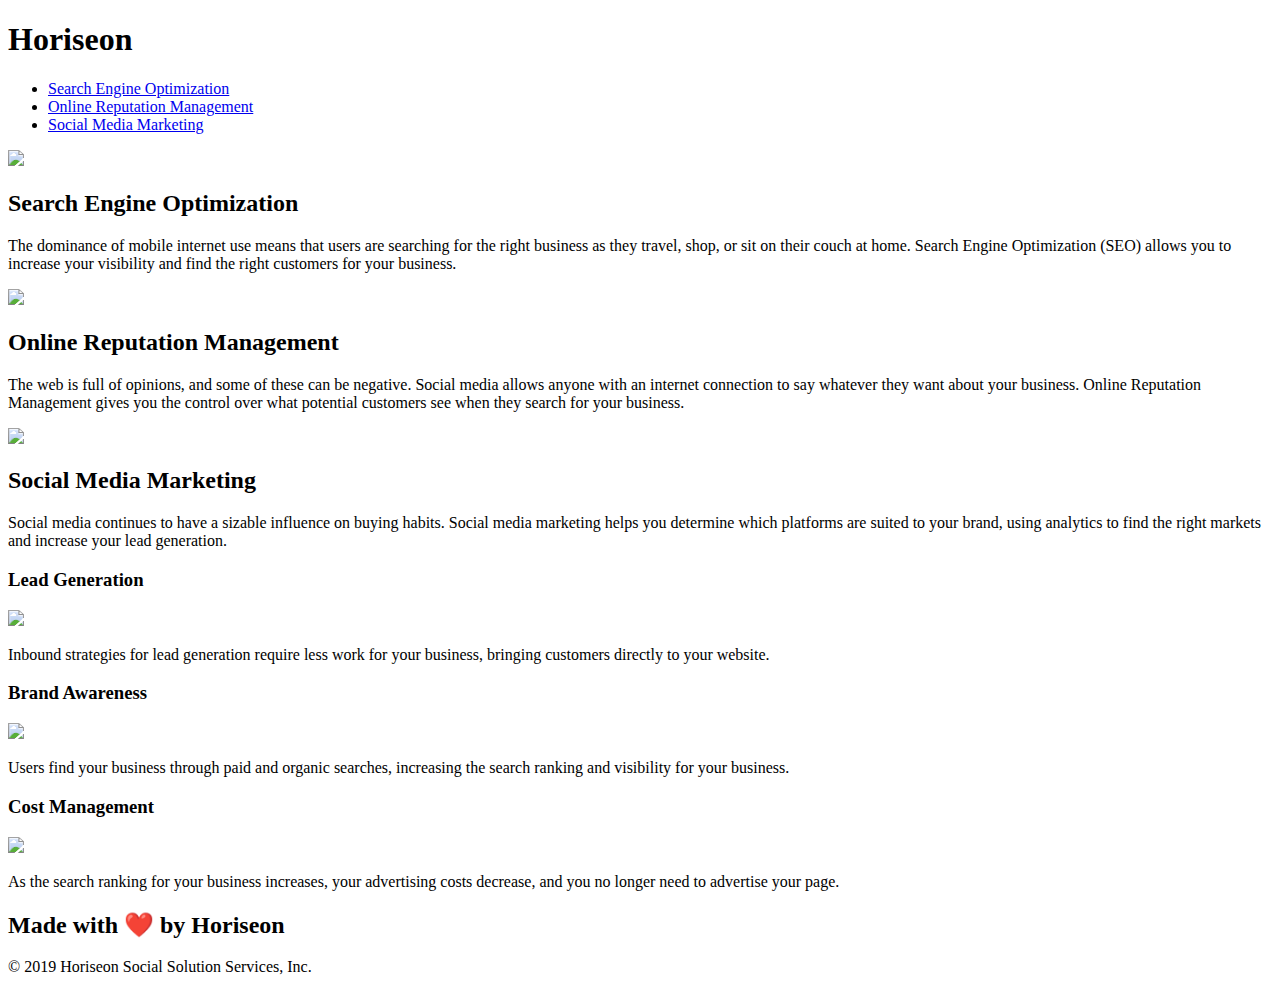
==== index.html @ 949a1215 "update css" ====
<!DOCTYPE html>
<html lang="en-us">

<!-- Heading Section -->

<head>
    <meta charset="UTF-8" />
    <link rel="stylesheet" href="css/style.css"/>
    <title>Horiseon</title>
</head>

<!-- Body Section -->

<body>
    <header class="header">
        <h1>Hori<span class="seo">seo</span>n</h1>
        <div>
            <ul>
                <li>
                    <a href="#search-engine-optimization">Search Engine Optimization</a>
                </li>
                <li>
                    <a href="#online-reputation-management">Online Reputation Management</a>
                </li>
                <li>
                    <a href="#social-media-marketing">Social Media Marketing</a>
                </li>
            </ul>
        </div>
    </header>  

    <!-- Banner Image "hero" Section -->

    <figure class="hero"></figure>

    <!-- Article Section - Left Body -->

    <article class="content">
        <article class="search-engine-optimization">
            <img src="file:///Users/vinrichitelli/Documents/UConn/search-engine-optimization.jpg" class="float-left"/>
            <h2>Search Engine Optimization</h2>
            <p>The dominance of mobile internet use means that users are searching for the right business as they travel, shop, or sit on their couch at home. 
            Search Engine Optimization (SEO) allows you to increase your visibility and find the right customers for your business.
            </p>
        </article>    

        <article id="online-reputation-management" class="online-reputation-management">
            <img src="file:///Users/vinrichitelli/Documents/UConn/online-reputation-management.jpg" class="float-right"/>
            <h2>Online Reputation Management</h2>
            <p>
                The web is full of opinions, and some of these can be negative. Social media allows anyone with an internet connection to say whatever they want about your business. Online Reputation Management gives you the control over what potential customers see when they search for your business.
            </p>
        </article>

        <article id="social-media-marketing" class="social-media-marketing">
            <img src="file:///Users/vinrichitelli/Documents/UConn/social-media-marketing.jpg" class="float-left"/>
            <h2>Social Media Marketing</h2>
            <p>
                Social media continues to have a sizable influence on buying habits. Social media marketing helps you determine which platforms are suited to your brand, using analytics to find the right markets and increase your lead generation.
            </p>
        </article>

        </article>


    <!-- Aside Section - Right Body -->
    
    <aside class="benefits">
        <aside class="benefit-lead">
            <h3>Lead Generation</h3>
            <img src="file:///Users/vinrichitelli/Documents/UConn/lead-generation.png"/>
            <p>
                Inbound strategies for lead generation require less work for your business, bringing customers directly to your website.
            </p>
        </aside>
    
        <aside class="benefit-brand">
            <h3>Brand Awareness</h3>
            <img src="file:///Users/vinrichitelli/Documents/UConn/brand-awareness.png"/>
            <p>
                Users find your business through paid and organic searches, increasing the search ranking and visibility for your business.
            </p>
        </aside>

        <aside class="benefit-cost">
            <h3>Cost Management</h3>
            <img src="file:///Users/vinrichitelli/Documents/UConn/cost-management.png">
        </img>
            <p>
                As the search ranking for your business increases, your advertising costs decrease, and you no longer need to advertise your page.
            </p>
        </aside>
    </aside>

    <div class="footer">
        <h2>Made with ❤️️ by Horiseon</h2>
        <p>
            &copy; 2019 Horiseon Social Solution Services, Inc.
        </p>
    </div>

</body>

</html>
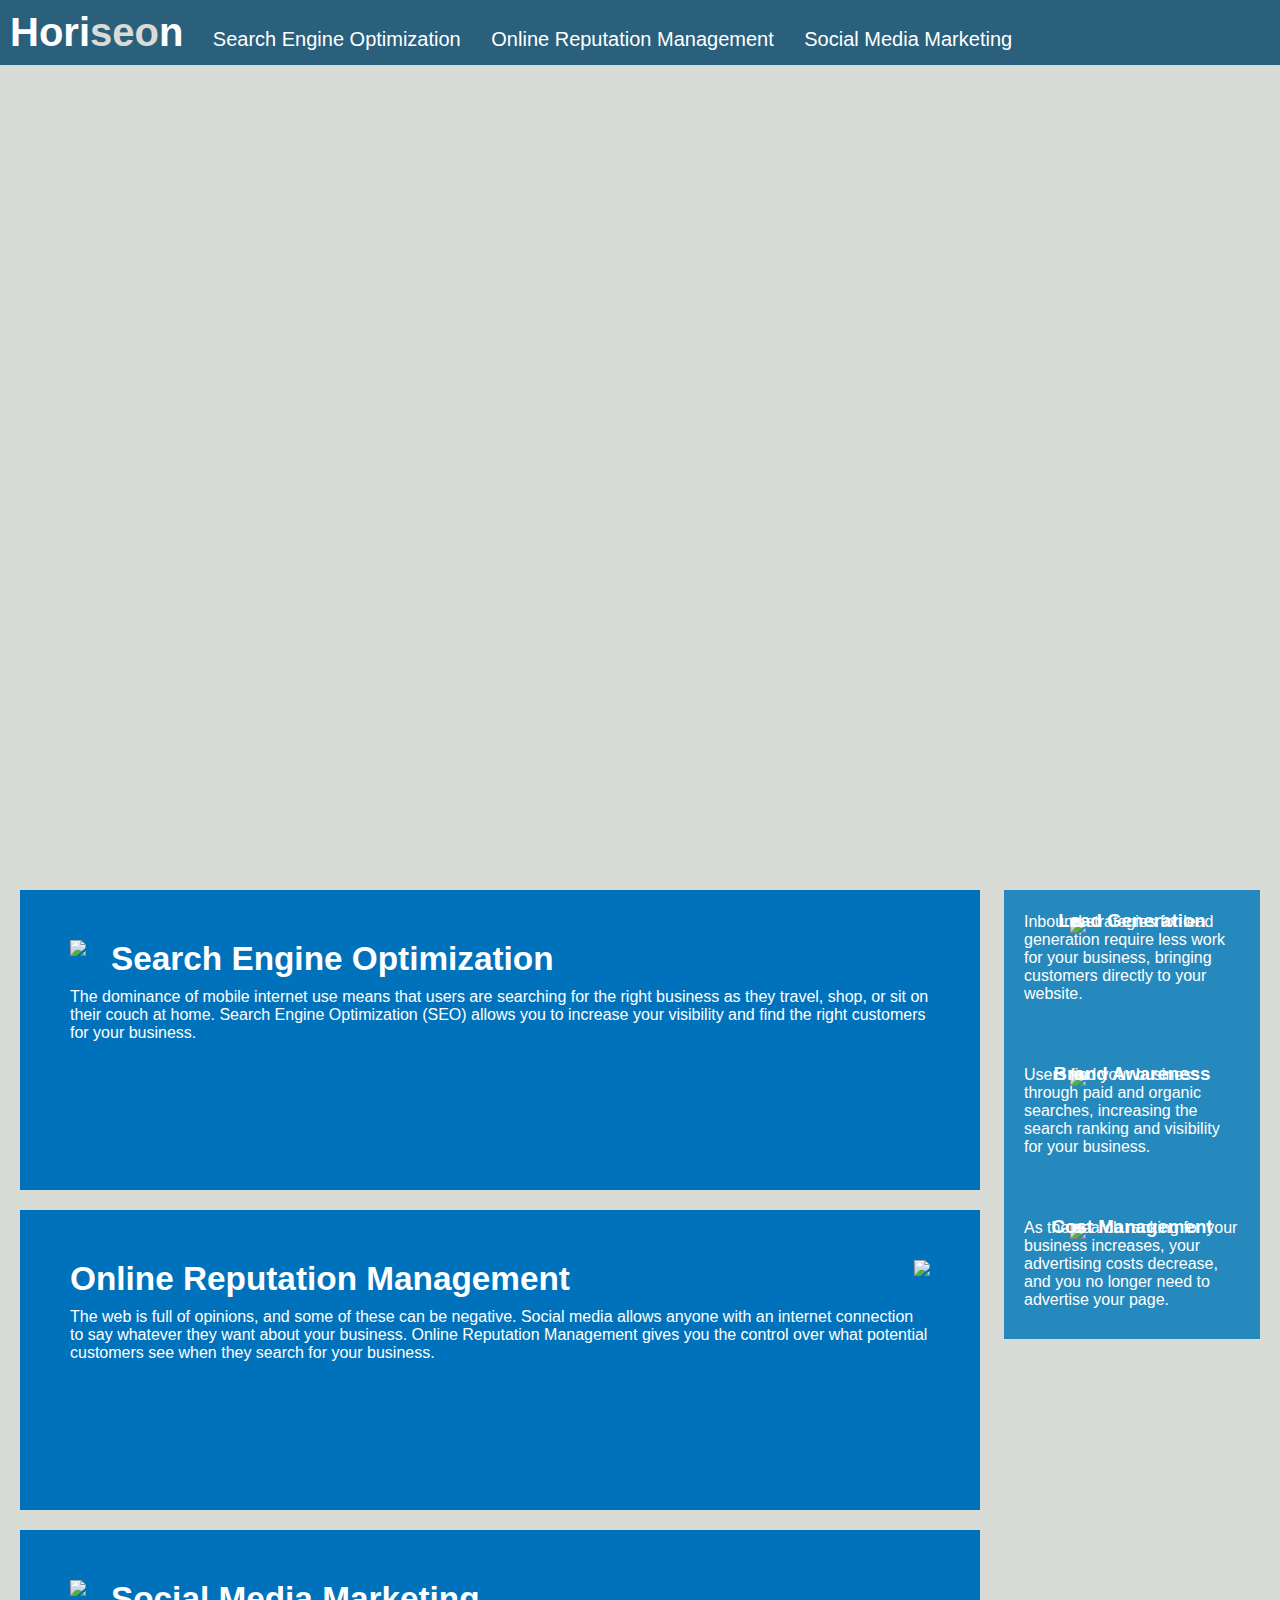
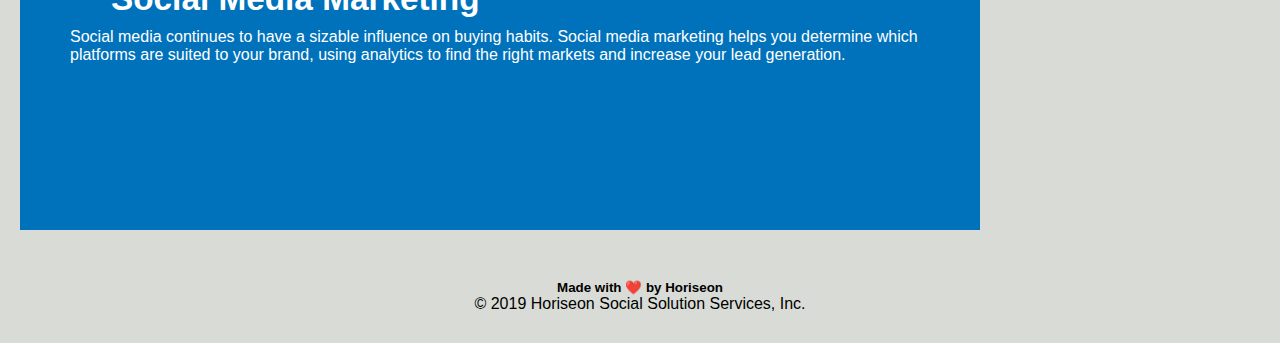
==== commit 4681cbe7: "update" ====
--- a/index.html
+++ b/index.html
@@ -5,7 +5,7 @@
 
 <head>
     <meta charset="UTF-8" />
-    <link rel="stylesheet" href="css/style.css"/>
+    <link rel="stylesheet" href="/style.css"/>
     <title>Horiseon</title>
 </head>
 
--- a/style.css
+++ b/style.css
@@ -0,0 +1,219 @@
+* {
+    box-sizing: border-box;
+    padding: 0;
+    margin: 0;
+}
+
+/* Body Section */
+
+body {
+    background-color: #d9dcd6;
+}
+
+.header {
+    padding: 10px;
+    font-family: 'Trebuchet MS', 'Lucida Sans Unicode', 'Lucida Grande', 'Lucida Sans', Arial, sans-serif;
+    background-color: #2a607c;
+    color: #ffffff;
+}
+
+/* Header Section */
+
+.header h1 {
+    display: inline-block;
+    font-size: 30pt;
+}
+
+.header h1 .seo {
+    color: #d9dcd6;
+}
+
+.header div {
+    padding-top: 10px;
+    margin-right: 50px;
+    display: inline-block; 
+    font-family: 'Gill Sans', 'Gill Sans MT', Calibri, 'Trebuchet MS', sans-serif;
+    font-size: 20px;
+}
+
+.header div ul {
+    list-style-type: none;
+}
+
+.header div ul li {
+    display: inline-block;
+    margin-left: 25px;
+}
+
+a {
+    color: #ffffff;
+    text-decoration: none;
+}
+
+p {
+    font-size: 16px;
+}
+
+/* Banner Image "Hero" Section */
+
+.hero {
+    height: 800px;
+    width: 100%;
+    margin-bottom: 25px;
+    background-image: url("file:///Users/vinrichitelli/Documents/UConn/digital-marketing-meeting.jpg");
+    background-size: cover;
+    background-position: center;
+}
+
+/* Float Section */
+
+.float-left {
+    float: left;
+    margin-right: 25px;
+}
+
+.float-right {
+    float: right;
+    margin-left: 25px;
+}
+
+.content {
+    width: 75%;
+    display: inline-block;
+    margin-left: 20px;
+}
+
+.benefits {
+    margin-right: 20px;
+    padding: 20px;
+    clear: both;
+    float: right;
+    width: 20%;
+    height: 100%;
+    font-family: 'Gill Sans', 'Gill Sans MT', Calibri, 'Trebuchet MS', sans-serif;
+    background-color: #2589bd;
+}
+
+.benefit-lead {
+    margin-bottom: 60px;
+    color: #ffffff;
+    max-width: 300px;
+}
+
+.benefit-brand {
+    margin-bottom: 60px;
+    color: #ffffff;
+    max-width: 300px;
+}
+
+.benefit-cost {
+    margin-bottom: 10px;
+    color: #ffffff;
+    max-width: 300px;
+}
+
+.benefit-lead h3 {
+    margin-bottom: -20px;
+    text-align: center;
+}
+
+.benefit-brand h3 {
+    margin-bottom: -20px;
+    text-align: center;
+}
+
+.benefit-cost h3 {
+    margin-bottom: -20px;
+    text-align: center;
+}
+
+.benefit-lead img {
+    display: block;
+    margin: 5px auto;
+    margin-bottom: -20px;
+    max-width: 125px;
+}
+
+.benefit-brand img {
+    display: block;
+    margin: 5px auto;
+    margin-bottom: -20px;
+    max-width: 125px;
+}
+
+.benefit-cost img {
+    display: block;
+    margin: 5px auto;
+    margin-bottom: -20px;
+    max-width: 125px;
+}
+
+/* Article Section */
+
+.search-engine-optimization {
+    margin-bottom: 20px;
+    padding: 50px;
+    height: 300px;
+    font-family: 'Gill Sans', 'Gill Sans MT', Calibri, 'Trebuchet MS', sans-serif;
+    background-color: #0072bb;
+    color: #ffffff;
+}
+
+.online-reputation-management {
+    margin-bottom: 20px;
+    padding: 50px;
+    height: 300px;
+    font-family: 'Gill Sans', 'Gill Sans MT', Calibri, 'Trebuchet MS', sans-serif;
+    background-color: #0072bb;
+    color: #ffffff;
+}
+
+.social-media-marketing {
+    margin-bottom: 20px;
+    padding: 50px;
+    height: 300px;
+    font-family: 'Gill Sans', 'Gill Sans MT', Calibri, 'Trebuchet MS', sans-serif;
+    background-color: #0072bb;
+    color: #ffffff;
+}
+
+.search-engine-optimization img {
+    max-height: 200px;
+    max-width: 300px;
+}
+
+.online-reputation-management img {
+    max-height: 200px;
+    max-width: 300px;
+}
+
+.social-media-marketing img {
+    max-height: 200px;
+    max-width: 300px;
+}
+
+.search-engine-optimization h2 {
+    margin-bottom: 10px;
+    font-size: 25pt;
+}
+
+.online-reputation-management h2 {
+    margin-bottom: 10px;
+    font-size: 25pt;
+}
+
+.social-media-marketing h2 {
+    margin-bottom: 10px;
+    font-size: 25pt;
+}
+
+.footer {
+    padding: 30px;
+    clear: both;
+    font-family: 'Trebuchet MS', 'Lucida Sans Unicode', 'Lucida Grande', 'Lucida Sans', Arial, sans-serif;
+    text-align: center;
+}
+
+.footer h2 {
+    font-size: 10pt;
+}
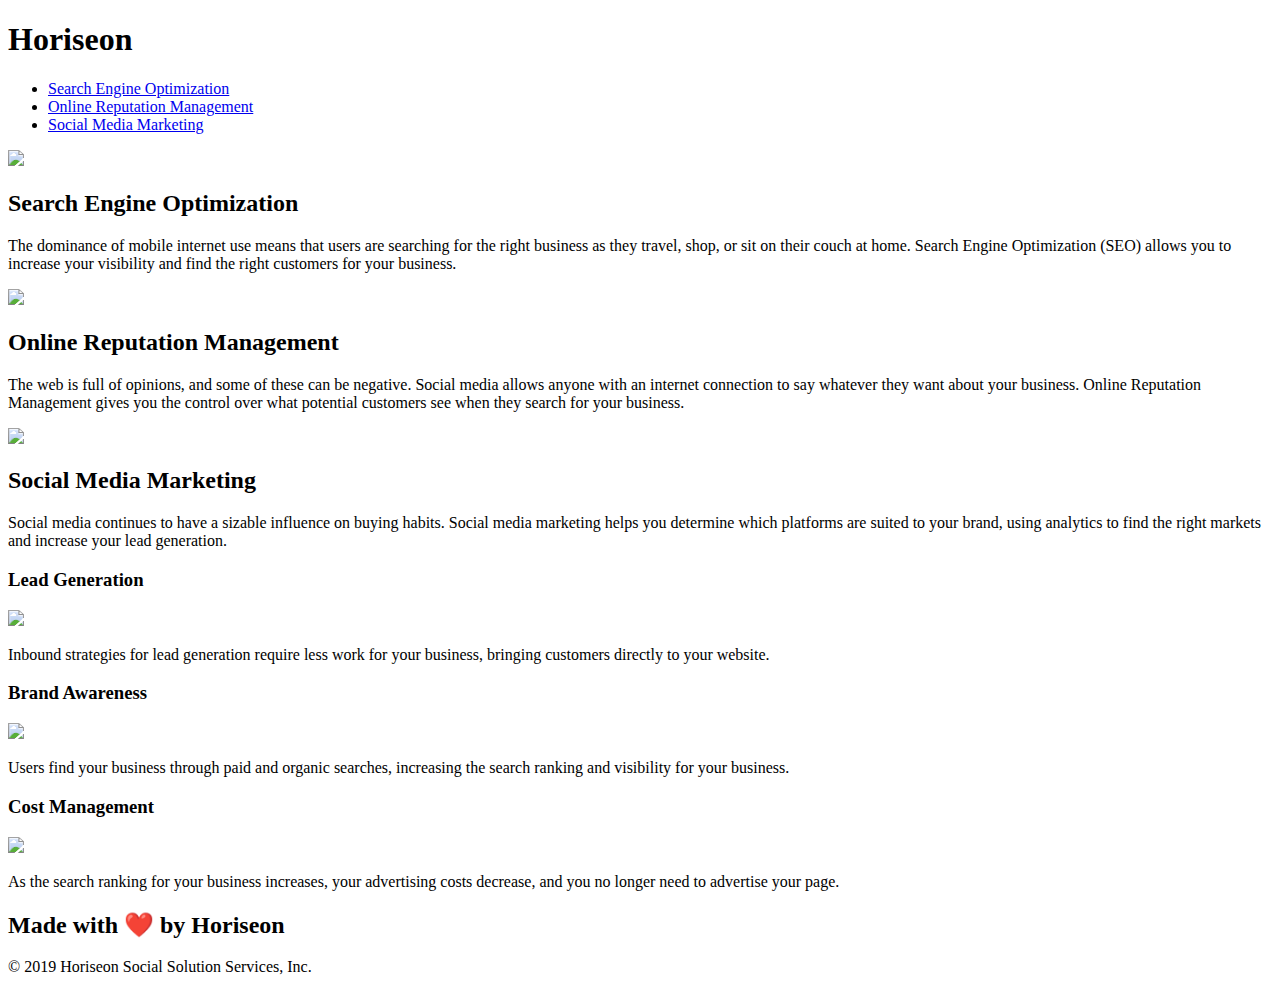
==== commit dc249061: "update" ====
--- a/index.html
+++ b/index.html
@@ -5,7 +5,7 @@
 
 <head>
     <meta charset="UTF-8" />
-    <link rel="stylesheet" href="/style.css"/>
+    <link rel="stylesheet" href="css/style.css">
     <title>Horiseon</title>
 </head>
 
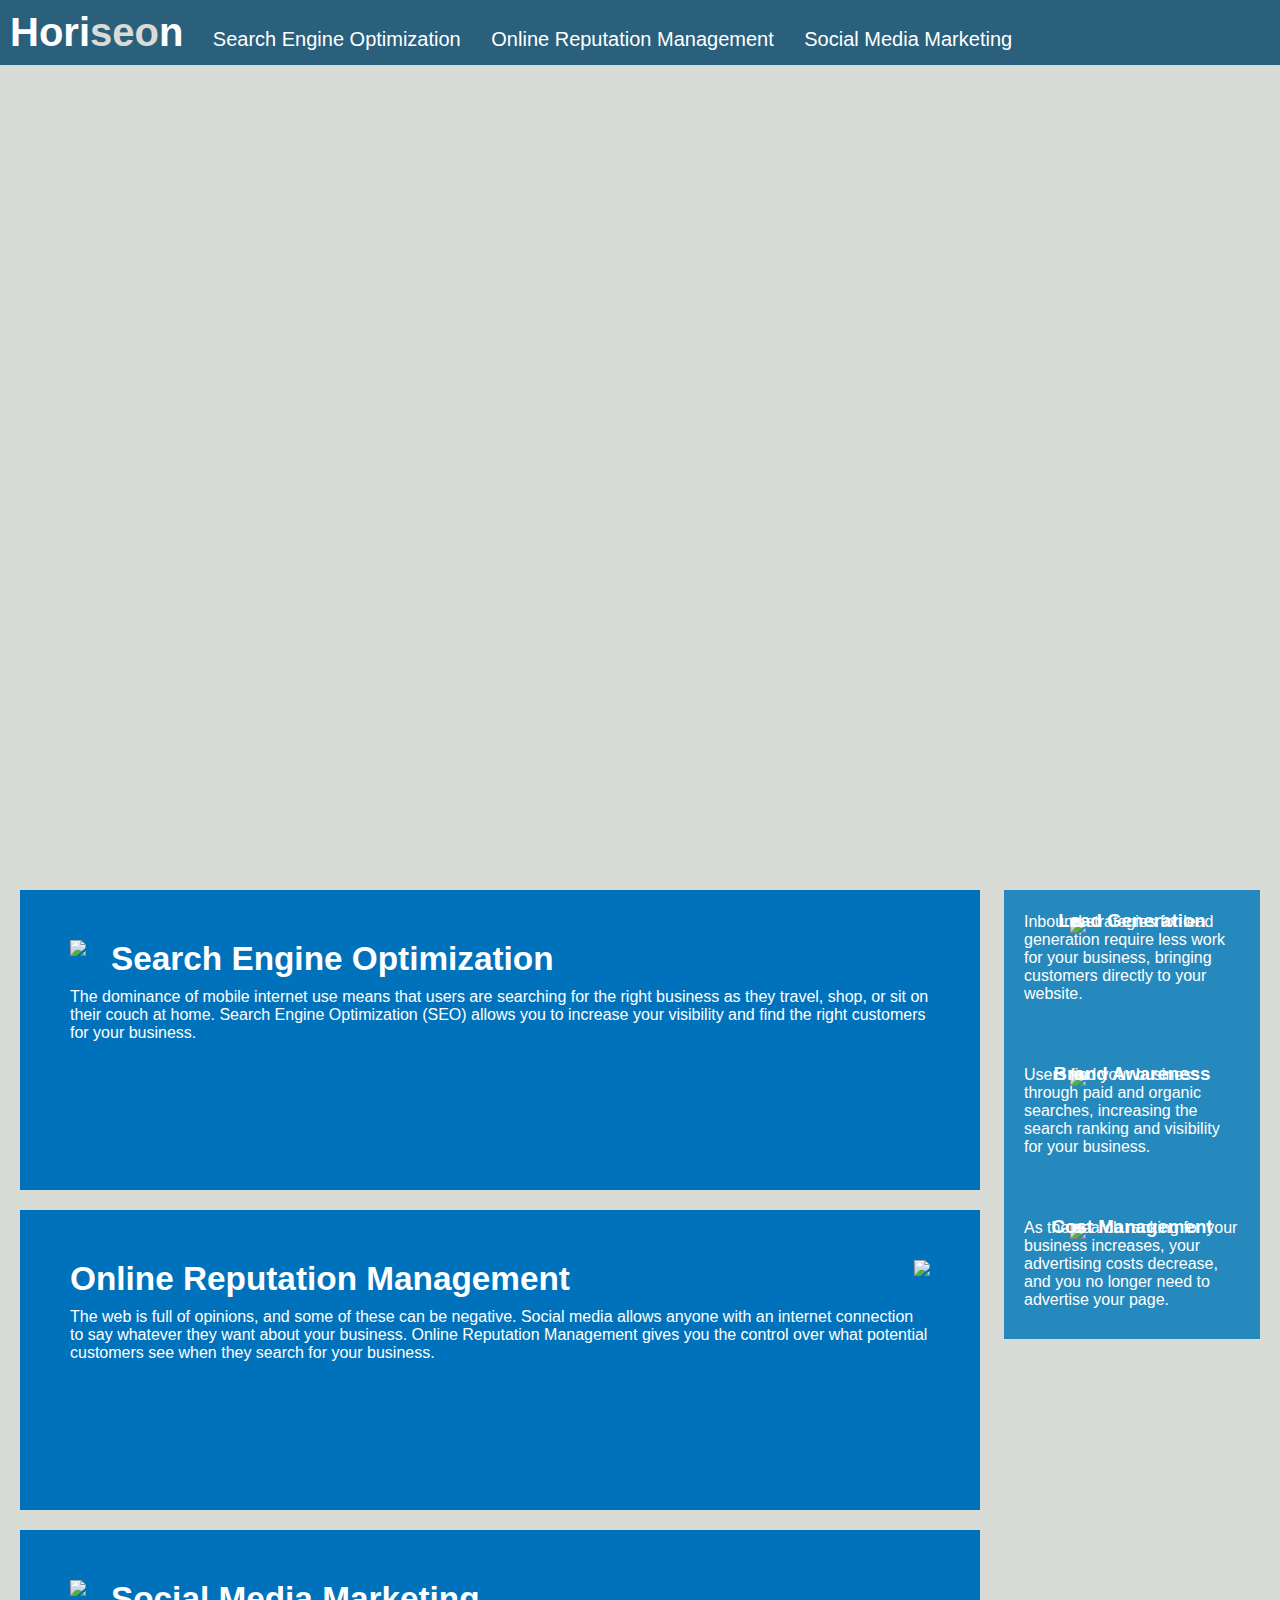
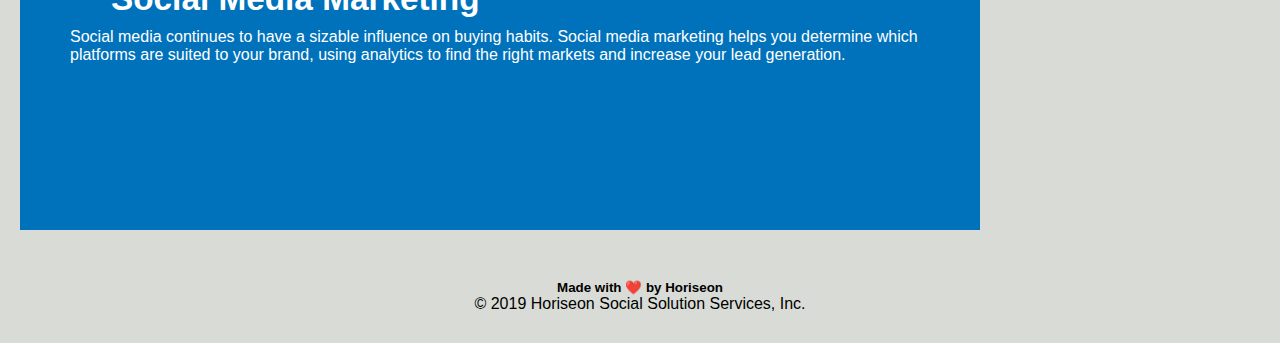
==== commit c3afe73b: "update" ====
--- a/index.html
+++ b/index.html
@@ -5,7 +5,7 @@
 
 <head>
     <meta charset="UTF-8" />
-    <link rel="stylesheet" href="css/style.css">
+    <link rel="stylesheet" href="style.css">
     <title>Horiseon</title>
 </head>
 
--- a/style.css
+++ b/style.css
@@ -0,0 +1,219 @@
+* {
+    box-sizing: border-box;
+    padding: 0;
+    margin: 0;
+}
+
+/* Body Section */
+
+body {
+    background-color: #d9dcd6;
+}
+
+.header {
+    padding: 10px;
+    font-family: 'Trebuchet MS', 'Lucida Sans Unicode', 'Lucida Grande', 'Lucida Sans', Arial, sans-serif;
+    background-color: #2a607c;
+    color: #ffffff;
+}
+
+/* Header Section */
+
+.header h1 {
+    display: inline-block;
+    font-size: 30pt;
+}
+
+.header h1 .seo {
+    color: #d9dcd6;
+}
+
+.header div {
+    padding-top: 10px;
+    margin-right: 50px;
+    display: inline-block; 
+    font-family: 'Gill Sans', 'Gill Sans MT', Calibri, 'Trebuchet MS', sans-serif;
+    font-size: 20px;
+}
+
+.header div ul {
+    list-style-type: none;
+}
+
+.header div ul li {
+    display: inline-block;
+    margin-left: 25px;
+}
+
+a {
+    color: #ffffff;
+    text-decoration: none;
+}
+
+p {
+    font-size: 16px;
+}
+
+/* Banner Image "Hero" Section */
+
+.hero {
+    height: 800px;
+    width: 100%;
+    margin-bottom: 25px;
+    background-image: url("https://uconn.bootcampcontent.com/university-of-connecticut/conn-virt-fsf-pt-01-2021-u-c/-/raw/2a251cf254f3eeb3a68cc13850b64a053c5717c7/01-HTML-Git-CSS/02-Homework/Develop/assets/images/digital-marketing-meeting.jpg");
+    background-size: cover;
+    background-position: center;
+}
+
+/* Float Section */
+
+.float-left {
+    float: left;
+    margin-right: 25px;
+}
+
+.float-right {
+    float: right;
+    margin-left: 25px;
+}
+
+.content {
+    width: 75%;
+    display: inline-block;
+    margin-left: 20px;
+}
+
+.benefits {
+    margin-right: 20px;
+    padding: 20px;
+    clear: both;
+    float: right;
+    width: 20%;
+    height: 100%;
+    font-family: 'Gill Sans', 'Gill Sans MT', Calibri, 'Trebuchet MS', sans-serif;
+    background-color: #2589bd;
+}
+
+.benefit-lead {
+    margin-bottom: 60px;
+    color: #ffffff;
+    max-width: 300px;
+}
+
+.benefit-brand {
+    margin-bottom: 60px;
+    color: #ffffff;
+    max-width: 300px;
+}
+
+.benefit-cost {
+    margin-bottom: 10px;
+    color: #ffffff;
+    max-width: 300px;
+}
+
+.benefit-lead h3 {
+    margin-bottom: -20px;
+    text-align: center;
+}
+
+.benefit-brand h3 {
+    margin-bottom: -20px;
+    text-align: center;
+}
+
+.benefit-cost h3 {
+    margin-bottom: -20px;
+    text-align: center;
+}
+
+.benefit-lead img {
+    display: block;
+    margin: 5px auto;
+    margin-bottom: -20px;
+    max-width: 125px;
+}
+
+.benefit-brand img {
+    display: block;
+    margin: 5px auto;
+    margin-bottom: -20px;
+    max-width: 125px;
+}
+
+.benefit-cost img {
+    display: block;
+    margin: 5px auto;
+    margin-bottom: -20px;
+    max-width: 125px;
+}
+
+/* Article Section */
+
+.search-engine-optimization {
+    margin-bottom: 20px;
+    padding: 50px;
+    height: 300px;
+    font-family: 'Gill Sans', 'Gill Sans MT', Calibri, 'Trebuchet MS', sans-serif;
+    background-color: #0072bb;
+    color: #ffffff;
+}
+
+.online-reputation-management {
+    margin-bottom: 20px;
+    padding: 50px;
+    height: 300px;
+    font-family: 'Gill Sans', 'Gill Sans MT', Calibri, 'Trebuchet MS', sans-serif;
+    background-color: #0072bb;
+    color: #ffffff;
+}
+
+.social-media-marketing {
+    margin-bottom: 20px;
+    padding: 50px;
+    height: 300px;
+    font-family: 'Gill Sans', 'Gill Sans MT', Calibri, 'Trebuchet MS', sans-serif;
+    background-color: #0072bb;
+    color: #ffffff;
+}
+
+.search-engine-optimization img {
+    max-height: 200px;
+    max-width: 300px;
+}
+
+.online-reputation-management img {
+    max-height: 200px;
+    max-width: 300px;
+}
+
+.social-media-marketing img {
+    max-height: 200px;
+    max-width: 300px;
+}
+
+.search-engine-optimization h2 {
+    margin-bottom: 10px;
+    font-size: 25pt;
+}
+
+.online-reputation-management h2 {
+    margin-bottom: 10px;
+    font-size: 25pt;
+}
+
+.social-media-marketing h2 {
+    margin-bottom: 10px;
+    font-size: 25pt;
+}
+
+.footer {
+    padding: 30px;
+    clear: both;
+    font-family: 'Trebuchet MS', 'Lucida Sans Unicode', 'Lucida Grande', 'Lucida Sans', Arial, sans-serif;
+    text-align: center;
+}
+
+.footer h2 {
+    font-size: 10pt;
+}
